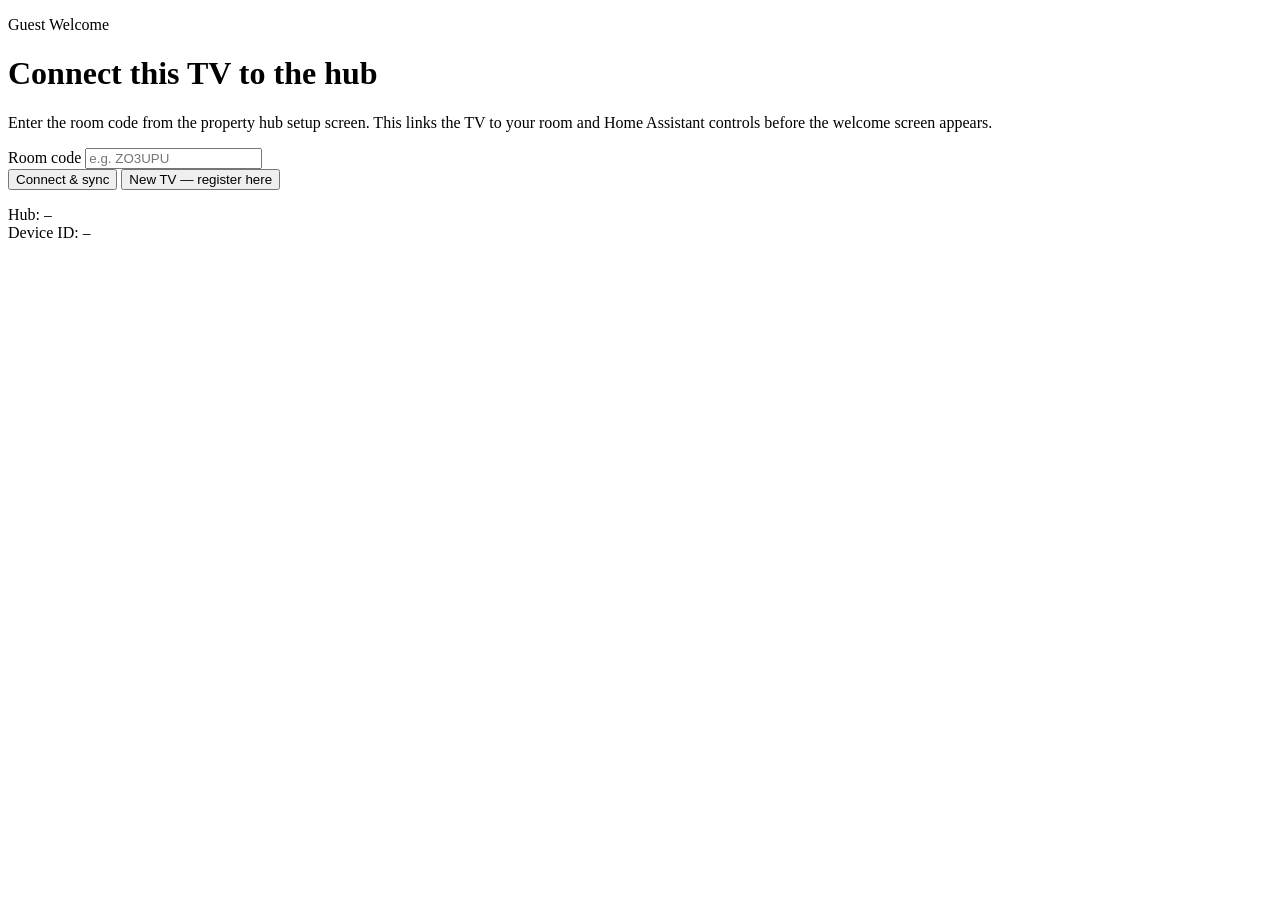
==== extensions/tv-hub/guest-welcome/onboard/index.html @ f0c13980 "Add TV onboarding flow before guest welcome screen. Ship /guest/onboard/ room-code claim, hub TV-age" ====
<!DOCTYPE html>
<html lang="en">
<head>
  <meta charset="UTF-8">
  <meta name="viewport" content="width=1920, height=1080, initial-scale=1, viewport-fit=cover">
  <title>Connect TV — Guest Welcome</title>
  <link rel="preconnect" href="https://fonts.googleapis.com">
  <link rel="preconnect" href="https://fonts.gstatic.com" crossorigin>
  <link href="https://fonts.googleapis.com/css2?family=DM+Sans:ital,opsz,wght@0,9..40,400;0,9..40,500;0,9..40,600;0,9..40,700&display=swap" rel="stylesheet">
  <link rel="stylesheet" href="/guest/css/guest.css?v=20260913a">
  <link rel="stylesheet" href="/guest/onboard/onboard.css?v=20260913a">
  <script src="/guest/hub-config.js"></script>
  <script src="/guest/js/claim-store.js?v=20260913a"></script>
  <script src="/guest/js/tv-agent-poll.js?v=20260913a"></script>
</head>
<body>
  <div class="onboard-scene" id="onboardScene">
    <div class="onboard-card">
      <p class="onboard-eyebrow">Guest Welcome</p>
      <h1 class="onboard-title" id="onboardTitle">Connect this TV to the hub</h1>
      <p class="onboard-lead" id="onboardLead">
        Enter the room code from the property hub setup screen. This links the TV to your room
        and Home Assistant controls before the welcome screen appears.
      </p>

      <div class="onboard-field">
        <label class="onboard-label" for="roomCode">Room code</label>
        <input
          type="text"
          id="roomCode"
          class="onboard-input focusable"
          maxlength="12"
          autocomplete="off"
          inputmode="text"
          placeholder="e.g. ZO3UPU"
          tabindex="0"
        />
      </div>

      <div class="onboard-actions">
        <button type="button" class="onboard-btn onboard-btn--primary focusable" id="btnConnect" tabindex="0">
          Connect &amp; sync
        </button>
        <button type="button" class="onboard-btn focusable" id="btnSelfRegister" tabindex="0">
          New TV — register here
        </button>
      </div>

      <p class="onboard-status" id="status" role="status" aria-live="polite"></p>

      <p class="onboard-meta" id="hubMeta">
        Hub: <code id="hubUrlLabel">—</code><br>
        Device ID: <code id="deviceIdLabel">—</code>
      </p>
    </div>
  </div>
  <script src="/guest/onboard/onboard.js?v=20260913a"></script>
</body>
</html>
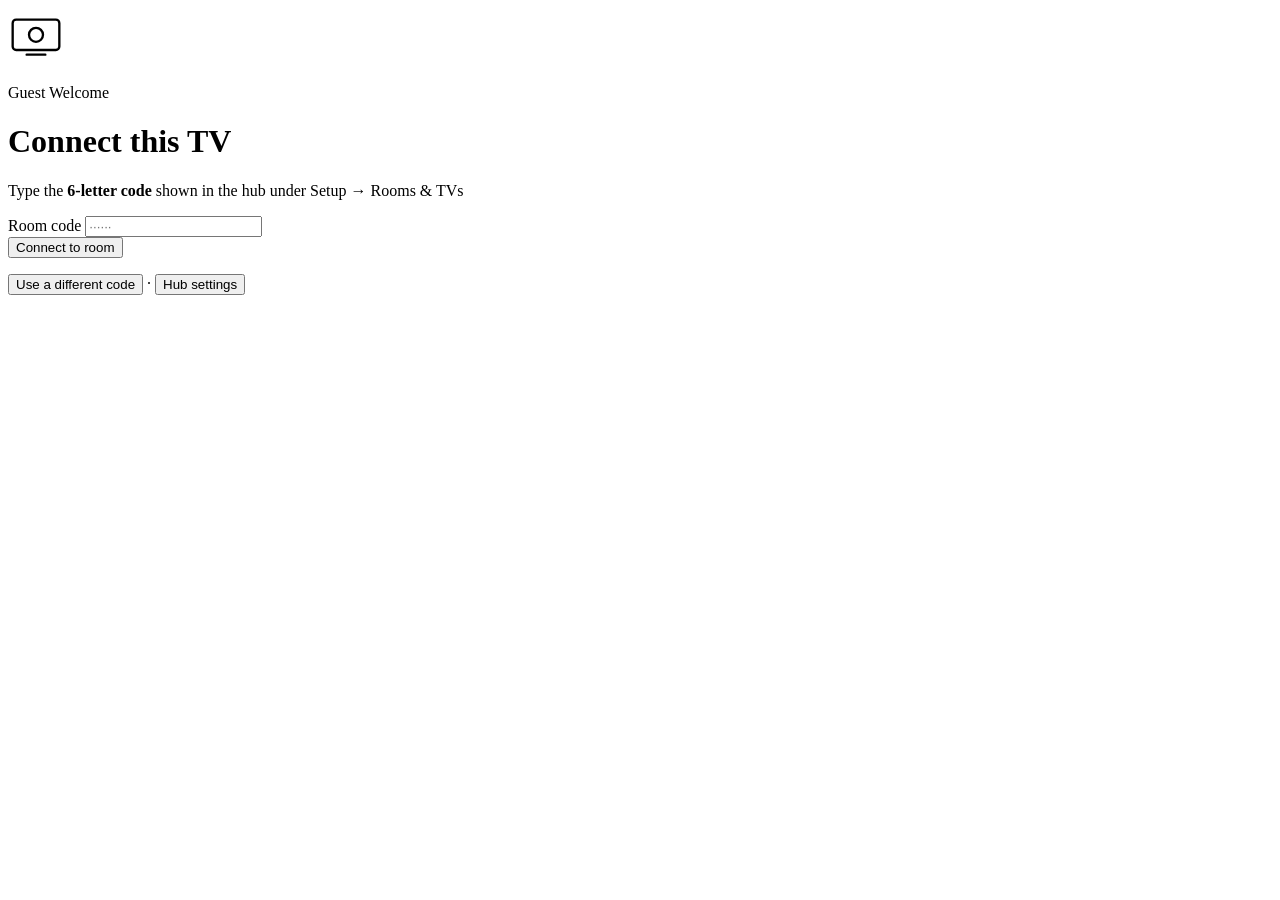
==== commit e763109a: "Guest hub: property setup, room config, HA dashboard, and launcher updates. Consolidate guest welcom" ====
--- a/extensions/tv-hub/guest-welcome/onboard/index.html
+++ b/extensions/tv-hub/guest-welcome/onboard/index.html
@@ -1,59 +1,85 @@
 <!DOCTYPE html>
-<html lang="en">
+<html lang="en" class="onboard-page">
 <head>
   <meta charset="UTF-8">
   <meta name="viewport" content="width=1920, height=1080, initial-scale=1, viewport-fit=cover">
-  <title>Connect TV — Guest Welcome</title>
-  <link rel="preconnect" href="https://fonts.googleapis.com">
-  <link rel="preconnect" href="https://fonts.gstatic.com" crossorigin>
-  <link href="https://fonts.googleapis.com/css2?family=DM+Sans:ital,opsz,wght@0,9..40,400;0,9..40,500;0,9..40,600;0,9..40,700&display=swap" rel="stylesheet">
-  <link rel="stylesheet" href="/guest/css/guest.css?v=20260913a">
-  <link rel="stylesheet" href="/guest/onboard/onboard.css?v=20260913a">
-  <script src="/guest/hub-config.js"></script>
-  <script src="/guest/js/claim-store.js?v=20260913a"></script>
-  <script src="/guest/js/tv-agent-poll.js?v=20260913a"></script>
+  <title>Connect — Guest Welcome</title>
+  <script src="/guest/js/tv-display.js?v=20260914d"></script>
+  <link rel="stylesheet" href="/guest/css/guest.css?v=20260914d">
+  <link rel="stylesheet" href="/guest/onboard/onboard.css?v=20260914d">
+  <script src="/guest/js/claim-store.js?v=20260914k"></script>
+  <script src="/guest/js/tv-agent-poll.js?v=20260914g"></script>
 </head>
-<body>
+<body class="onboard-body">
   <div class="onboard-scene" id="onboardScene">
-    <div class="onboard-card">
-      <p class="onboard-eyebrow">Guest Welcome</p>
-      <h1 class="onboard-title" id="onboardTitle">Connect this TV to the hub</h1>
-      <p class="onboard-lead" id="onboardLead">
-        Enter the room code from the property hub setup screen. This links the TV to your room
-        and Home Assistant controls before the welcome screen appears.
-      </p>
+    <div class="onboard-bg" aria-hidden="true"></div>
+    <div class="onboard-overlay" aria-hidden="true"></div>
 
-      <div class="onboard-field">
-        <label class="onboard-label" for="roomCode">Room code</label>
-        <input
-          type="text"
-          id="roomCode"
-          class="onboard-input focusable"
-          maxlength="12"
-          autocomplete="off"
-          inputmode="text"
-          placeholder="e.g. ZO3UPU"
-          tabindex="0"
-        />
-      </div>
+    <div class="onboard-layout">
+      <header class="onboard-header">
+        <div class="onboard-brand" aria-hidden="true">
+          <svg class="onboard-brand-icon" width="56" height="56" viewBox="0 0 48 48" fill="none" xmlns="http://www.w3.org/2000/svg" aria-hidden="true">
+            <rect x="4" y="10" width="40" height="26" rx="3" stroke="currentColor" stroke-width="2"/>
+            <path d="M16 40h16" stroke="currentColor" stroke-width="2" stroke-linecap="round"/>
+            <circle cx="24" cy="23" r="6" stroke="currentColor" stroke-width="2"/>
+          </svg>
+        </div>
+        <p class="onboard-eyebrow">Guest Welcome</p>
+        <h1 class="onboard-title" id="onboardTitle">Connect this TV</h1>
+        <p class="onboard-lead" id="onboardLead">
+          Type the <strong>6-letter code</strong> shown in the hub under Setup → Rooms &amp; TVs
+        </p>
+      </header>
 
-      <div class="onboard-actions">
-        <button type="button" class="onboard-btn onboard-btn--primary focusable" id="btnConnect" tabindex="0">
-          Connect &amp; sync
-        </button>
-        <button type="button" class="onboard-btn focusable" id="btnSelfRegister" tabindex="0">
-          New TV — register here
-        </button>
-      </div>
+      <main class="onboard-card">
+        <div class="onboard-field onboard-field--code">
+          <label class="onboard-label" for="roomCode">Room code</label>
+          <input
+            type="text"
+            id="roomCode"
+            class="onboard-input onboard-input--code focusable"
+            maxlength="12"
+            autocomplete="off"
+            inputmode="text"
+            placeholder="······"
+            aria-describedby="codeHint"
+            spellcheck="false"
+            tabindex="0"
+          />
+        </div>
 
-      <p class="onboard-status" id="status" role="status" aria-live="polite"></p>
+        <div class="onboard-actions">
+          <button type="button" class="onboard-btn onboard-btn--primary focusable" id="btnConnect" tabindex="0">
+            Connect to room
+          </button>
+        </div>
 
-      <p class="onboard-meta" id="hubMeta">
-        Hub: <code id="hubUrlLabel">—</code><br>
-        Device ID: <code id="deviceIdLabel">—</code>
-      </p>
+        <p class="onboard-status" id="status" role="status" aria-live="polite"></p>
+      </main>
+
+      <footer class="onboard-footer">
+        <button type="button" class="onboard-link focusable" id="btnNewCode" tabindex="0">Use a different code</button>
+        <span class="onboard-footer-sep" aria-hidden="true">·</span>
+        <button type="button" class="onboard-link focusable" id="btnToggleHub" tabindex="0">Hub settings</button>
+      </footer>
+
+      <section class="onboard-advanced" id="hubAdvanced" hidden>
+        <div class="onboard-field onboard-field--url">
+          <label class="onboard-label" for="hubUrl">Hub address</label>
+          <input
+            type="text"
+            id="hubUrl"
+            class="onboard-input onboard-input--url focusable"
+            autocomplete="off"
+            inputmode="url"
+            placeholder="http://172.16.1.36:18080"
+            tabindex="0"
+          />
+        </div>
+        <button type="button" class="onboard-link focusable" id="btnChangeHub" tabindex="0">Reset hub to default</button>
+      </section>
     </div>
   </div>
-  <script src="/guest/onboard/onboard.js?v=20260913a"></script>
+  <script src="/guest/onboard/onboard.js?v=20260914k"></script>
 </body>
 </html>
